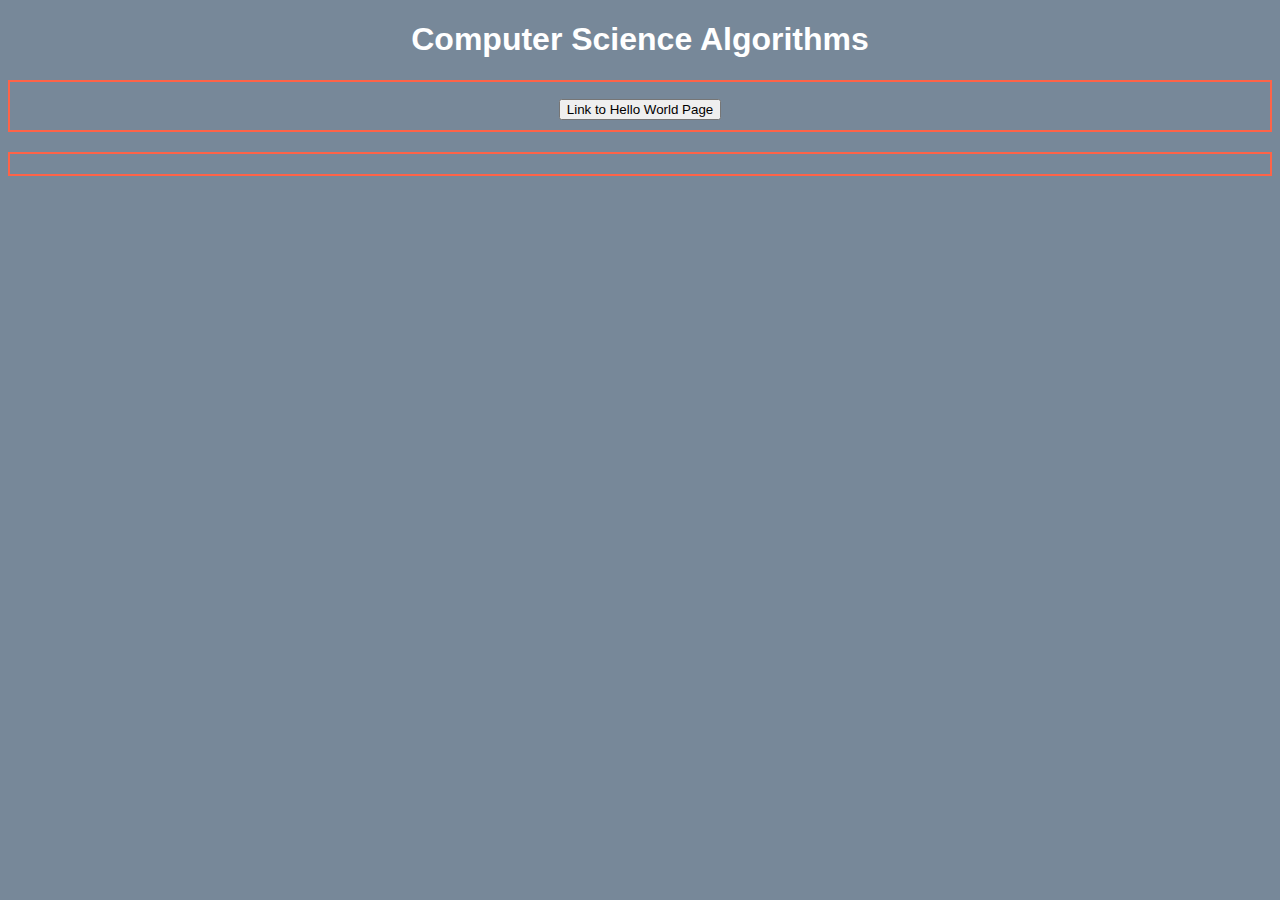
==== index.html @ 4d4ce578 "Update index.html" ====
<!DOCTYPE html>
<html lang="en-US">
<head>
<link rel="stylesheet" href="styles.css">
<style>
h2 {
	border: 2px solid tomato;
	 padding: 10px;
	}
a:link, a:visited {
  background-color: tomato;
  color: white;
  padding: 15px 25px;
  text-align: center;
  text-decoration: none;
  display: inline-block;
}

a:hover, a:active {
  background-color: black;
}
</style>

<title> Computer Science Algorithms </title>
<body>

	<h1> Computer Science Algorithms </h1>
	<h2> <button https://ramnreddy15.github.io/Website/helloworld> Link to Hello World Page </button> <h2>
</body>

<!--"text-align:center;"-->

</head>

</html>
---- styles.css ----
title {
 background-color:LightSlateGray;text-align:center;font-family:arial;
 }
 body {
	 background-color:LightSlateGray;text-align:center;color:white;font-family:arial;
 }
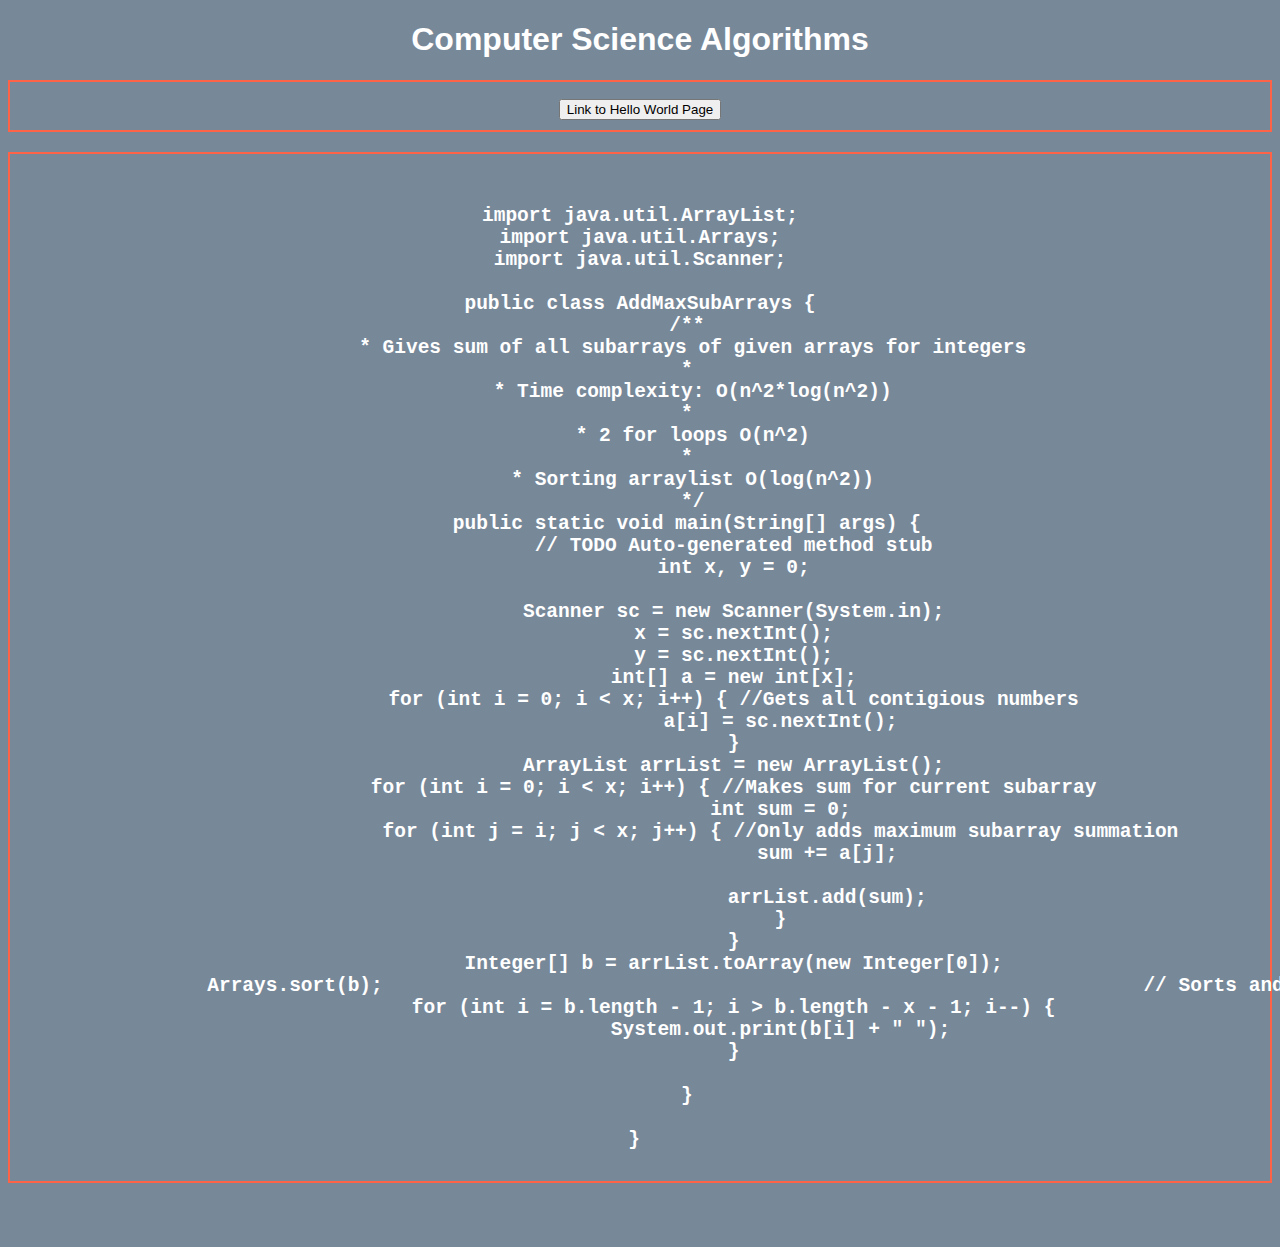
==== commit e29b7275: "Update index.html" ====
--- a/index.html
+++ b/index.html
@@ -26,6 +26,51 @@
 
 	<h1> Computer Science Algorithms </h1>
 	<h2> <button https://ramnreddy15.github.io/Website/helloworld> Link to Hello World Page </button> <h2>
+<pre class="brush:java"> 
+import java.util.ArrayList;
+import java.util.Arrays;
+import java.util.Scanner;
+
+public class AddMaxSubArrays {
+	/**
+	 * Gives sum of all subarrays of given arrays for integers
+	 * 
+	 * Time complexity: O(n^2*log(n^2))
+	 * 
+	 * 2 for loops O(n^2)
+	 * 
+	 * Sorting arraylist O(log(n^2))
+	 */
+	public static void main(String[] args) {
+		// TODO Auto-generated method stub
+		int x, y = 0;
+
+		Scanner sc = new Scanner(System.in);
+		x = sc.nextInt();
+		y = sc.nextInt();
+		int[] a = new int[x];
+		for (int i = 0; i < x; i++) { //Gets all contigious numbers
+			a[i] = sc.nextInt();
+		}
+		ArrayList<Integer> arrList = new ArrayList<Integer>();
+		for (int i = 0; i < x; i++) { //Makes sum for current subarray
+			int sum = 0;
+			for (int j = i; j < x; j++) { //Only adds maximum subarray summation
+				sum += a[j];
+
+				arrList.add(sum);
+			}
+		}
+		Integer[] b = arrList.toArray(new Integer[0]);
+		Arrays.sort(b); 								// Sorts and then prints those max subarray summations
+		for (int i = b.length - 1; i > b.length - x - 1; i--) {
+			System.out.print(b[i] + " ");
+		}
+
+	}
+
+} </pre>
+
 </body>
 
 <!--"text-align:center;"-->
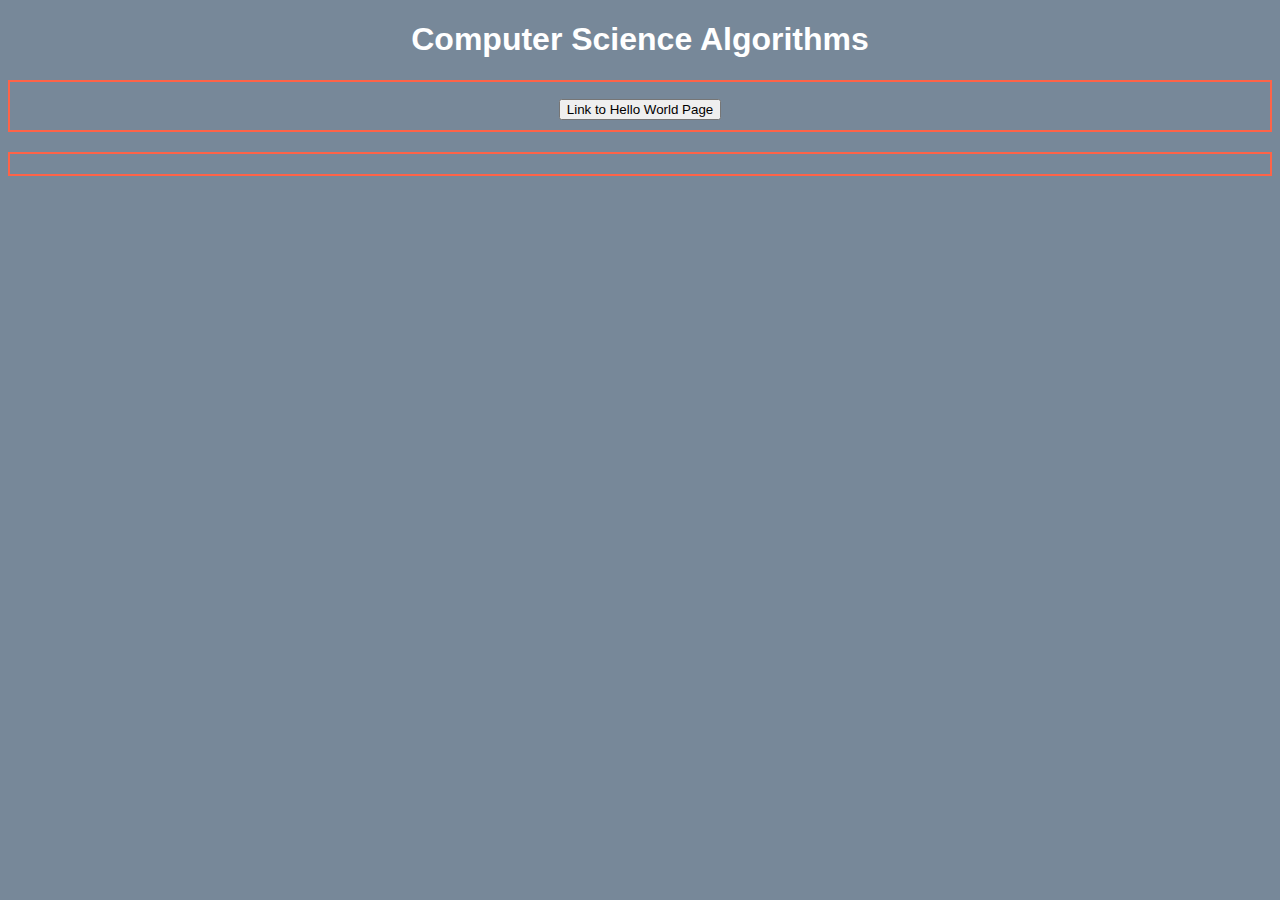
==== commit 5f5d5443: "Add files via upload" ====
--- a/index.html
+++ b/index.html
@@ -25,56 +25,11 @@
 <body>
 
 	<h1> Computer Science Algorithms </h1>
-	<h2> <button https://ramnreddy15.github.io/Website/helloworld> Link to Hello World Page </button> <h2>
-<pre class="brush:java"> 
-import java.util.ArrayList;
-import java.util.Arrays;
-import java.util.Scanner;
-
-public class AddMaxSubArrays {
-	/**
-	 * Gives sum of all subarrays of given arrays for integers
-	 * 
-	 * Time complexity: O(n^2*log(n^2))
-	 * 
-	 * 2 for loops O(n^2)
-	 * 
-	 * Sorting arraylist O(log(n^2))
-	 */
-	public static void main(String[] args) {
-		// TODO Auto-generated method stub
-		int x, y = 0;
-
-		Scanner sc = new Scanner(System.in);
-		x = sc.nextInt();
-		y = sc.nextInt();
-		int[] a = new int[x];
-		for (int i = 0; i < x; i++) { //Gets all contigious numbers
-			a[i] = sc.nextInt();
-		}
-		ArrayList<Integer> arrList = new ArrayList<Integer>();
-		for (int i = 0; i < x; i++) { //Makes sum for current subarray
-			int sum = 0;
-			for (int j = i; j < x; j++) { //Only adds maximum subarray summation
-				sum += a[j];
-
-				arrList.add(sum);
-			}
-		}
-		Integer[] b = arrList.toArray(new Integer[0]);
-		Arrays.sort(b); 								// Sorts and then prints those max subarray summations
-		for (int i = b.length - 1; i > b.length - x - 1; i--) {
-			System.out.print(b[i] + " ");
-		}
-
-	}
-
-} </pre>
-
+	<h2> <button https://ramnreddy15.github.io/Website/algos> Link to Hello World Page </button> <h2>
 </body>
 
 <!--"text-align:center;"-->
-
+<!-- <pre class="brush:java"> your code here </pre>-->
 </head>
 
-</html>
+</html>--- a/styles.css
+++ b/styles.css
@@ -4,4 +4,4 @@
  body {
 	 background-color:LightSlateGray;text-align:center;color:white;font-family:arial;
  }
- 
+ 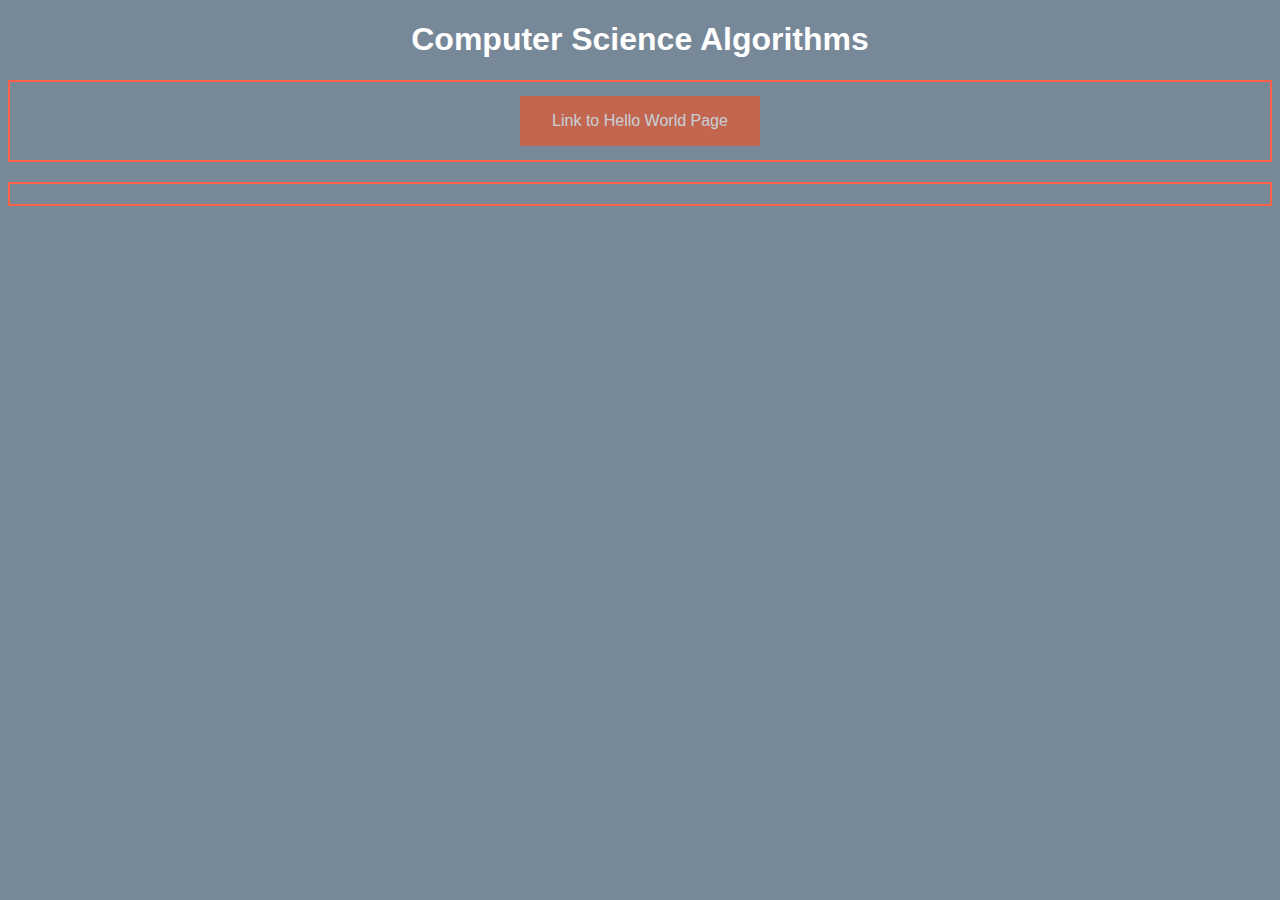
==== commit 230e8bdf: "Update index.html" ====
--- a/index.html
+++ b/index.html
@@ -19,17 +19,35 @@
 a:hover, a:active {
   background-color: black;
 }
+.button {
+  background-color: #f4511e;
+  border: none;
+  color: white;
+  padding: 16px 32px;
+  text-align: center;
+  font-size: 16px;
+  margin: 4px 2px;
+  opacity: 0.6;
+  transition: 0.3s;
+  display: inline-block;
+  text-decoration: none;
+  cursor: pointer;
+}
 </style>
 
 <title> Computer Science Algorithms </title>
 <body>
 
 	<h1> Computer Science Algorithms </h1>
-	<h2> <button https://ramnreddy15.github.io/Website/algos> Link to Hello World Page </button> <h2>
+	<h2> 
+		<form action="https://ramnreddy15.github.io/Website/algos" method="get" target="_blank">
+			<button class="button"> Link to Hello World Page </button> 
+		</form>
+	<h2>
 </body>
 
 <!--"text-align:center;"-->
 <!-- <pre class="brush:java"> your code here </pre>-->
 </head>
 
-</html>+</html>
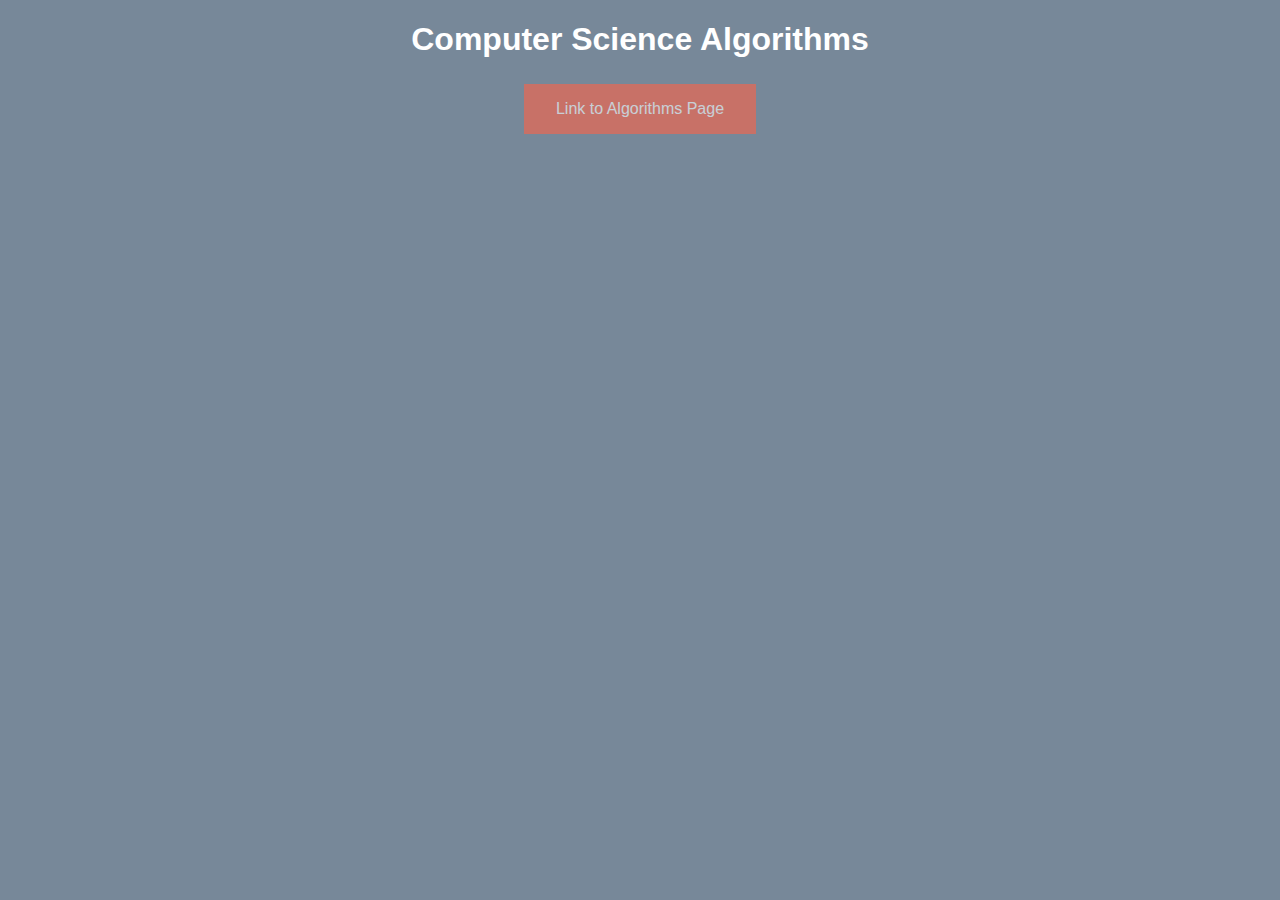
==== commit 7f14e172: "Update index.html" ====
--- a/index.html
+++ b/index.html
@@ -3,10 +3,7 @@
 <head>
 <link rel="stylesheet" href="styles.css">
 <style>
-h2 {
-	border: 2px solid tomato;
-	 padding: 10px;
-	}
+
 a:link, a:visited {
   background-color: tomato;
   color: white;
@@ -20,7 +17,7 @@
   background-color: black;
 }
 .button {
-  background-color: #f4511e;
+  background-color: tomato;
   border: none;
   color: white;
   padding: 16px 32px;
@@ -41,7 +38,7 @@
 	<h1> Computer Science Algorithms </h1>
 	<h2> 
 		<form action="https://ramnreddy15.github.io/Website/algos" method="get" target="_blank">
-			<button class="button"> Link to Hello World Page </button> 
+			<button class="button"> Link to Algorithms Page </button> 
 		</form>
 	<h2>
 </body>
